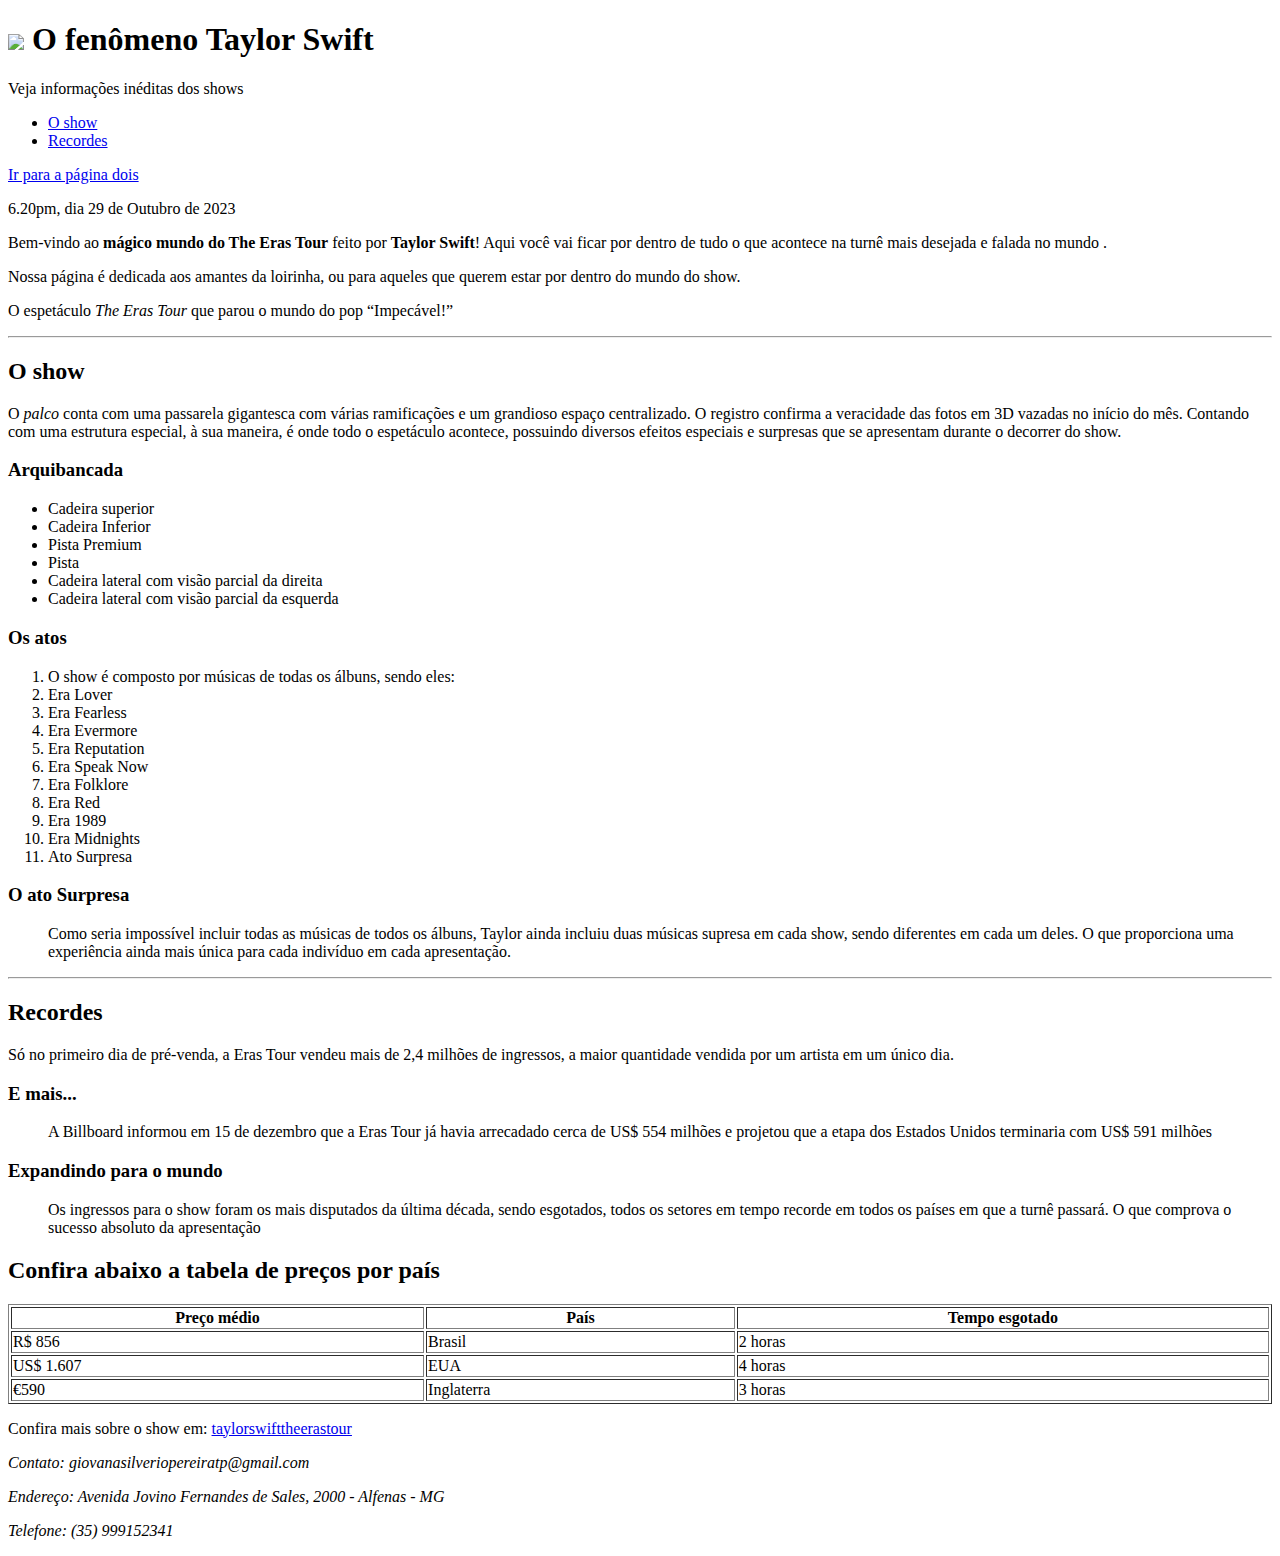
==== index.html @ edc54698 "Add files via upload" ====
<!DOCTYPE html>
<html lang="pt-br">
<head>
    <meta charset="UTF-8">
    <meta name="viewport" content="width=device-width, initial-scale=1.0">
    <meta name="description" content="The Eras Tour">
    <meta name="keywords" content="show, the eras, taylor swift">
    <meta name="author" content="Giovana Silverio">
    <title>The Eras Tour - Taylor Swift</title>
    <link rel="stylesheet" href="css/style.css">
</head>
<body>
  <header>
    <div id="paragrafo_1">
    <h1><a href="index.html"><img src="taylor.svg" width="40"></a> O fenômeno Taylor Swift</h1>
    <nav>
      <p>Veja informações inéditas dos shows</p>
      <ul>
        <li><a href="#O Show">O show</a></li>
        <li><a href="#Recordes">Recordes</a></li>
      </ul>
      <a href="paginaDois.html" target="_self" rel="next">Ir para a página dois</a>
      </p>
    </div>
    </nav>
  </header>
    <main>
      <!--Esse comentário marca o inicio da págia-->

          <time datetime="2023-08-20T18:20-03:00">6.20pm, dia 29 de Outubro de 2023</time>
          <p>Bem-vindo ao <strong>mágico mundo do The Eras Tour</strong> feito por <b>Taylor Swift</b>! Aqui você vai ficar por dentro de tudo o que acontece 
            na turnê mais desejada e falada no mundo .</p>
          <p>Nossa página é dedicada aos amantes da loirinha, ou para aqueles que querem estar por dentro do mundo do show.
          </p>
          <p>O espetáculo <cite>The Eras Tour</cite> que parou o mundo do pop <q>Impecável!</q></p>
          <hr>

          <section class="color_rgb font_40" id="O show">
            <h2>O show</h2>
              <p>O <i>palco</i> conta com uma passarela gigantesca com várias ramificações e um grandioso espaço centralizado. 
                O registro confirma a veracidade das fotos em 3D vazadas no início do mês. 
                Contando com uma estrutura especial, à sua maneira, é onde todo o espetáculo acontece, possuindo diversos efeitos especiais
                e surpresas que se apresentam durante o decorrer do show.
              </p>
              <h3>Arquibancada</h3>
                <ul>
                    <li>Cadeira superior</li>
                    <li>Cadeira Inferior</li>
                    <li>Pista Premium</li>
                    <li>Pista</li>
                    <li>Cadeira lateral com visão parcial da direita</li>
                    <li>Cadeira lateral com visão parcial da esquerda</li>
                </ul>
                <h3>Os atos</h3>
                  <ol>
                      <li>O show é composto por músicas de todas os álbuns, sendo eles:</li>
                      <li>Era Lover</li>
                      <li>Era Fearless</li>
                      <li>Era Evermore</li>
                      <li>Era Reputation</li>
                      <li>Era Speak Now</li>
                      <li>Era Folklore</li>
                      <li>Era Red</li>
                      <li>Era 1989</li>
                      <li>Era Midnights</li>
                      <li>Ato Surpresa</li>
                  </ol>
                  <h3>O ato Surpresa</h3>
                    <ul>
                        Como seria impossível incluir todas as músicas de todos os álbuns, Taylor ainda incluiu duas músicas supresa em cada show,
                        sendo diferentes em cada um deles. O que proporciona uma experiência ainda mais única para cada indivíduo em cada apresentação.
                    </ul>
          <hr>
      </section>
      <section id="Recordes">
          <h2>Recordes</h2>
            <p>Só no primeiro dia de pré-venda, a Eras Tour vendeu mais de 2,4 milhões de ingressos, a maior quantidade vendida por um artista em um único dia.</p>
            <h3>E mais...</h3>
              <ul>
                A Billboard informou em 15 de dezembro que a Eras Tour já havia arrecadado cerca de US$ 554 milhões 
                e projetou que a etapa dos Estados Unidos terminaria com US$ 591 milhões
              </ul>
            <h3>Expandindo para o mundo</h3>
              <ul>
                  Os ingressos para o show foram os mais disputados da última década, sendo esgotados, todos os setores em tempo recorde 
                  em todos os países em que a turnê passará. O que comprova o sucesso absoluto da apresentação
              </ul>
          </section>

          <h2>Confira abaixo a tabela de preços por país</h2>

          <table width="100%" border = "1">
              <tr>
                  <th>Preço médio</th>
                  <th>País</th>
                  <th>Tempo esgotado</th>
              </tr>
              <tr>
                  <td>R$ 856</td>
                  <td>Brasil</td>
                  <td>2 horas</td>
              </tr>
              <tr>
                  <td>US$ 1.607</td>
                  <td>EUA</td>
                  <td>4 horas</td>
              </tr>
              <tr>
                   <td>€590 </td>
                   <td>Inglaterra</td>
                   <td>3 horas</td>
              </tr>
          </table>

          <p>Confira mais sobre o show em:
            <a href="https://www.taylorswifttheerastour.com.br/" target="_blank" rel="external">taylorswifttheerastour</a>
          </p>
    </main>

    <footer>
      <address>
          <p>Contato: giovanasilveriopereiratp@gmail.com</p>
          <p>Endereço: Avenida Jovino Fernandes de Sales, 2000 - Alfenas - MG</p>
          <p>Telefone: (35) 999152341</p>
      </address>
    </footer>
    
</body>
</html>
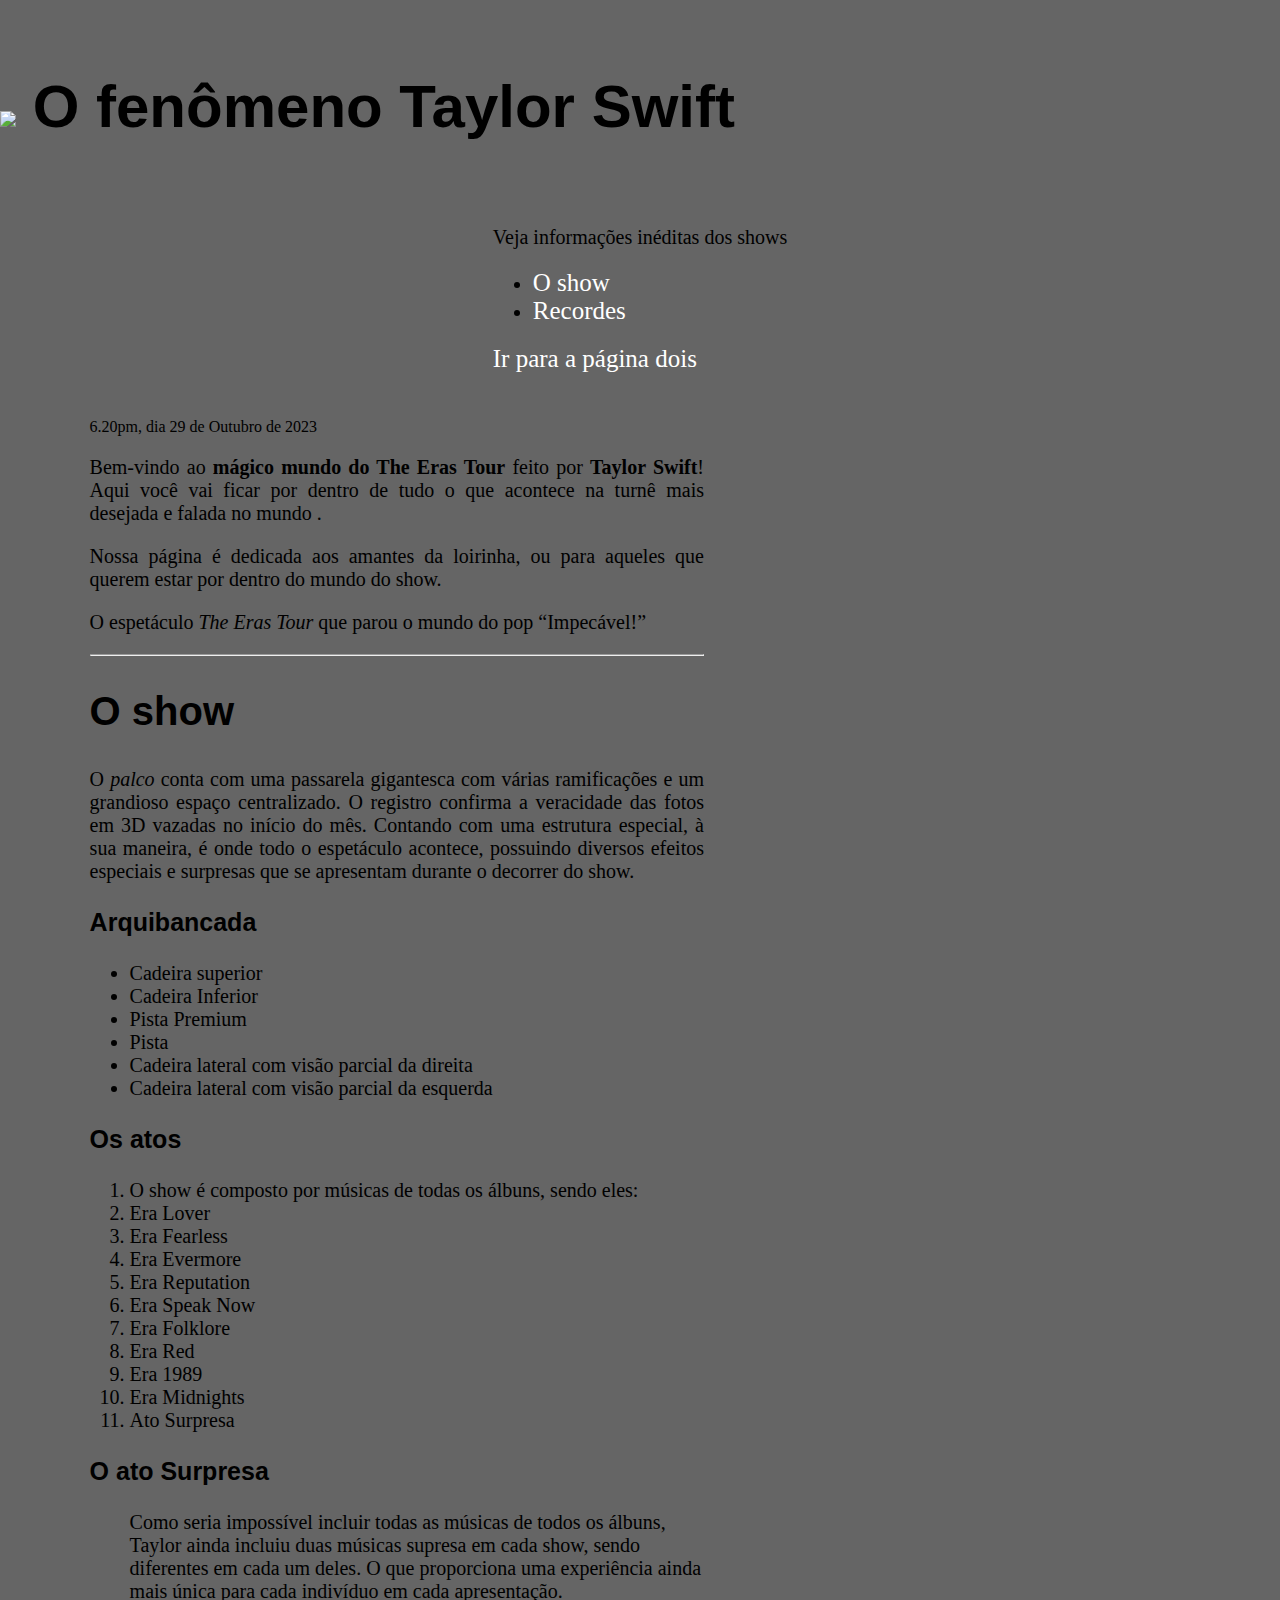
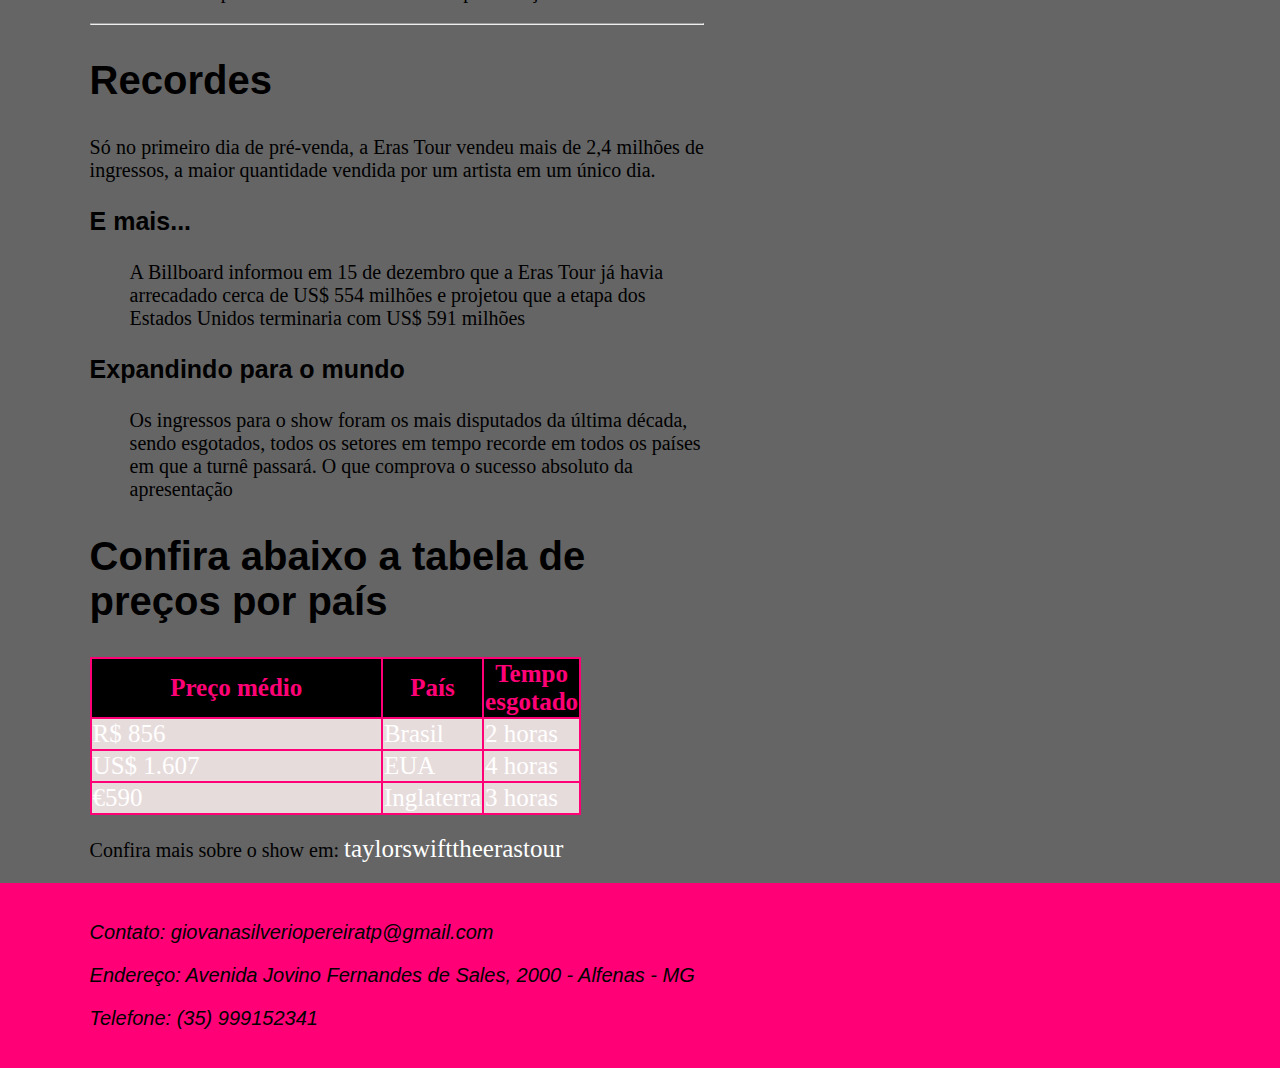
==== commit ba8d3dcd: "index.html" ====
--- a/index.html
+++ b/index.html
@@ -11,9 +11,9 @@
 </head>
 <body>
   <header>
-    <div id="paragrafo_1">
     <h1><a href="index.html"><img src="taylor.svg" width="40"></a> O fenômeno Taylor Swift</h1>
     <nav>
+    <div id="paragrafo_1">
       <p>Veja informações inéditas dos shows</p>
       <ul>
         <li><a href="#O Show">O show</a></li>
@@ -126,4 +126,4 @@
     </footer>
     
 </body>
-</html>+</html>
--- a/css/style.css
+++ b/css/style.css
@@ -0,0 +1,128 @@
+*{
+    box-sizing: border-box;
+}
+
+body{
+    background-color: rgb(101, 101, 101);
+    margin: 0;
+}
+
+
+#paragrafo_1{
+    grid-area: parag1;
+}
+
+
+header p{
+    font-size: 20px;
+    margin-top: 5vh;
+}
+
+nav{
+    display: flex;
+    align-items: center;
+    flex-direction: column;
+    height: 100%;
+}
+
+main{
+    margin-right: 45vw;
+    margin-left: 7vw;
+}
+
+p{
+    font-size: 20px;
+    text-align: justify;
+}
+
+ul, ol{
+    font-size: 20px;
+}
+
+a{
+    font-size: 25px;
+    color: white;
+    text-decoration: none;
+}
+
+h1{
+    margin-top: 8vh;
+    font-family: 'Franklin Gothic Medium', 'Arial Narrow', Arial, sans-serif;
+    font-size: 60px;
+}
+
+h2{
+    font-size: 40px;
+    font-family: 'Lucida Sans', 'Lucida Sans Regular', 'Lucida Grande', 'Lucida Sans Unicode', Geneva, Verdana, sans-serif;
+}
+
+h3{
+    font-size: 25px;
+    font-family: Verdana, Geneva, Tahoma, sans-serif;
+}
+
+table, tr, th, td{
+    border: solid 2px rgb(255, 0, 119);
+    font-size: 25px;
+    border-collapse:collapse;
+    color: white;
+    background-color:rgb(231, 220, 220);
+    width: 80%;
+}
+
+th{
+    background-color: rgb(0, 0, 0);
+    color: rgb(255, 0, 119);
+}
+
+footer{
+    background-color: rgb(255, 0, 119);
+    padding: 2vh 0 2vh 7vw;
+    font-family: sans-serif;
+}
+
+@media only screen and (max-width: 992px){
+
+    main, header{
+        margin-right: 10vw;
+    }
+
+}
+
+
+
+@media only screen and (max-width: 600px){
+
+    table, tr, th, td{
+        font-size: 15px;
+    }
+
+    h3{
+        font-size: 20px;
+    }
+
+    h2{
+        font-size: 25px;
+    }
+
+    h1{
+        font-size: 30px;
+    }
+
+    iframe{
+        width: 80vw;
+        height: 30vh;
+    }
+    
+   body p{
+        font-size: 15px;
+
+    }
+
+    ul, ol{
+        font-size: 15px;
+    }
+        
+    
+
+}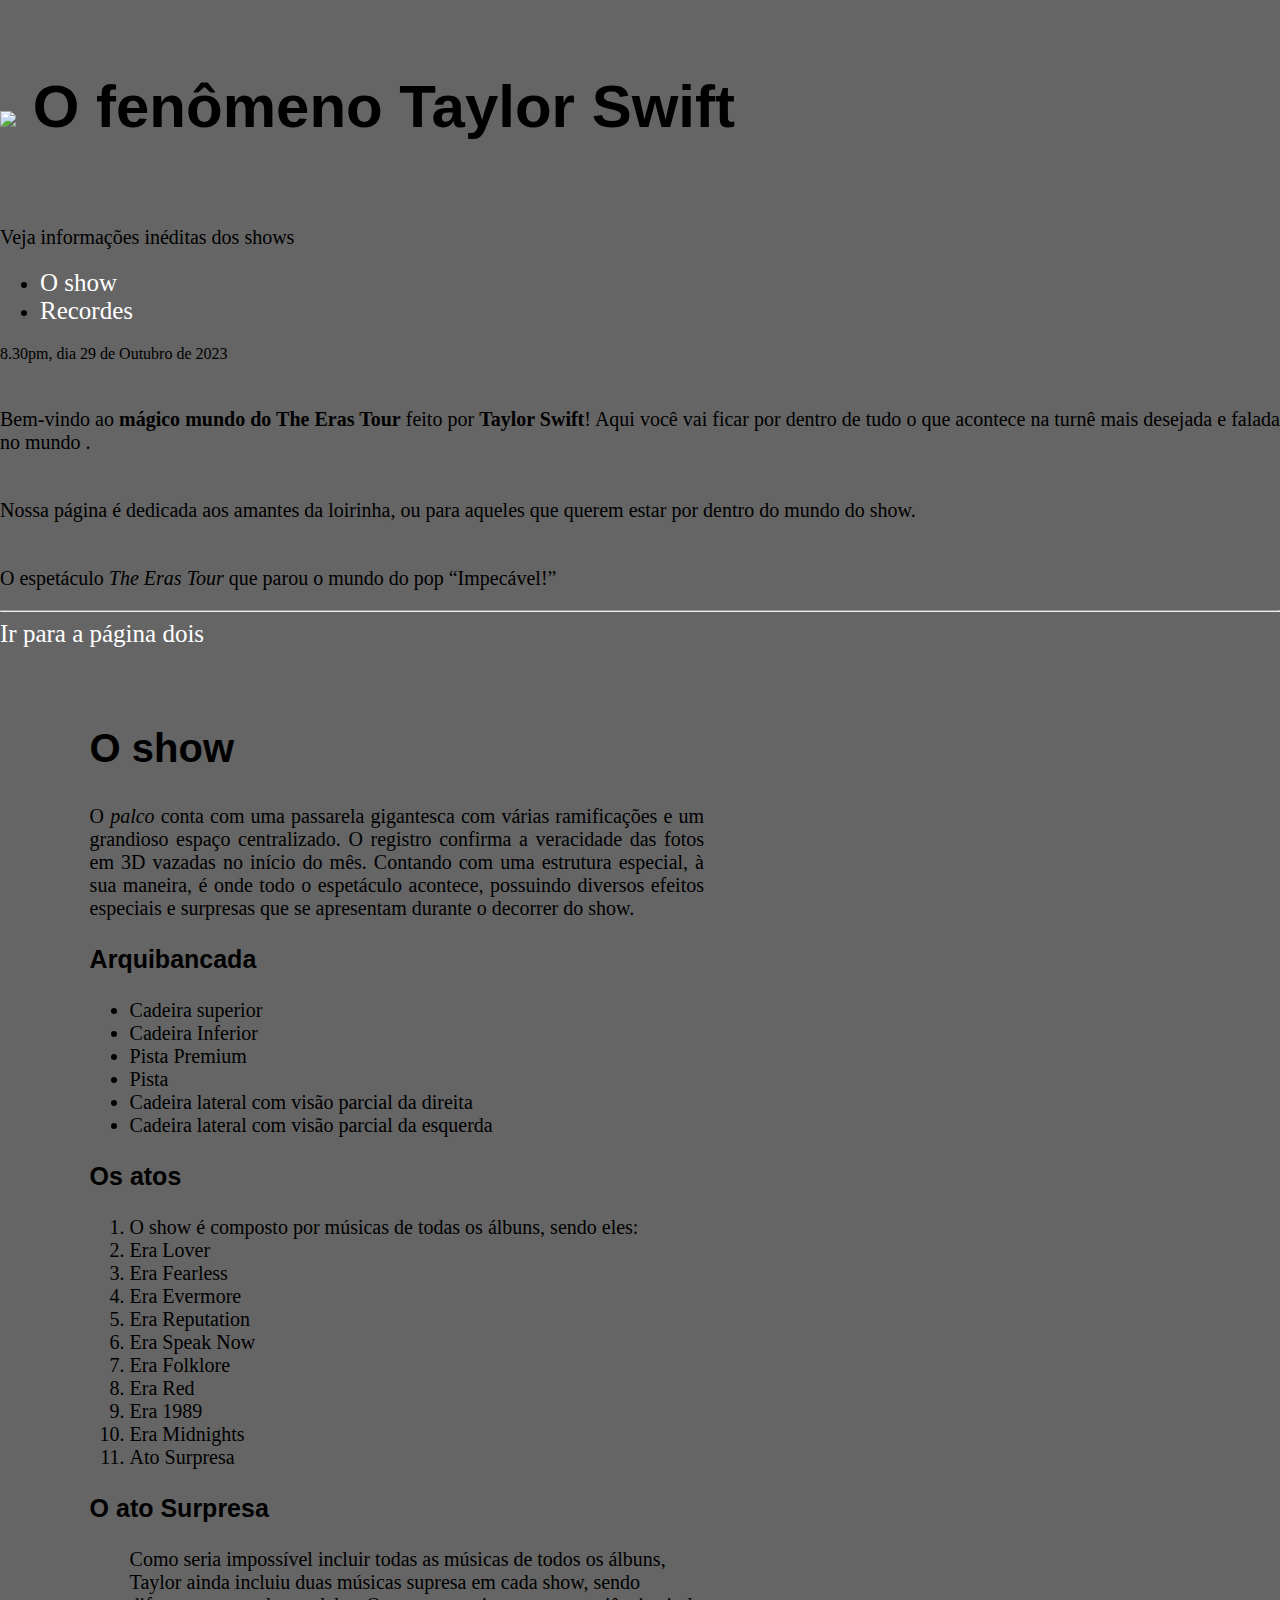
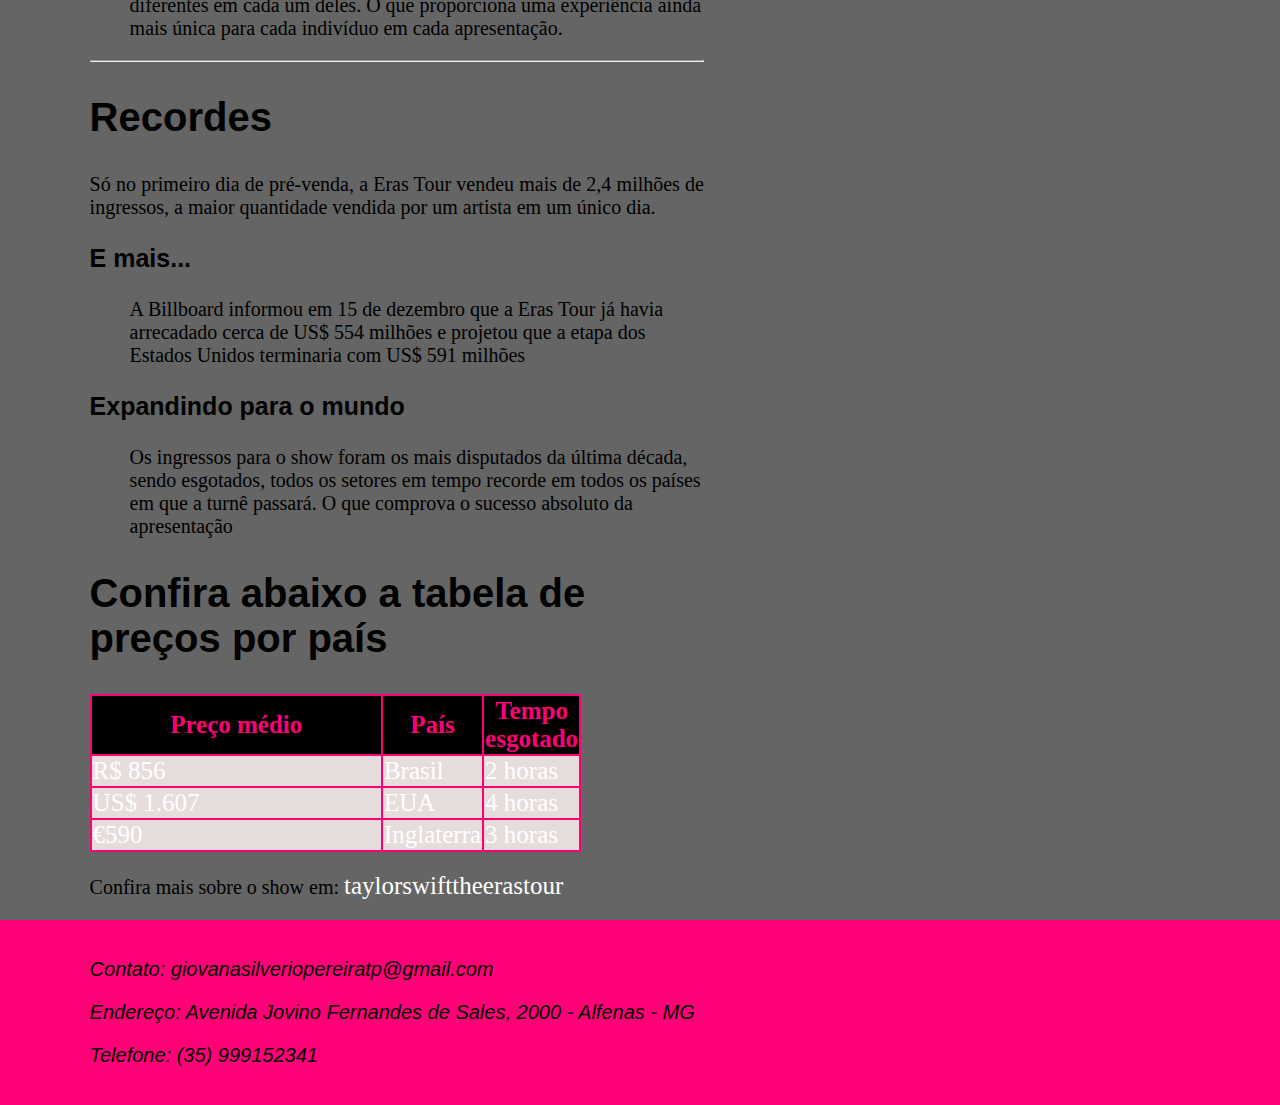
==== commit 5d217a3b: "Add files via upload" ====
--- a/index.html
+++ b/index.html
@@ -10,31 +10,29 @@
     <link rel="stylesheet" href="css/style.css">
 </head>
 <body>
-  <header>
-    <h1><a href="index.html"><img src="taylor.svg" width="40"></a> O fenômeno Taylor Swift</h1>
-    <nav>
-    <div id="paragrafo_1">
-      <p>Veja informações inéditas dos shows</p>
-      <ul>
-        <li><a href="#O Show">O show</a></li>
-        <li><a href="#Recordes">Recordes</a></li>
-      </ul>
-      <a href="paginaDois.html" target="_self" rel="next">Ir para a página dois</a>
-      </p>
-    </div>
-    </nav>
-  </header>
+    <header>
+        <h1><a href="index.html"><img src="taylor.svg" width="80"></a> O fenômeno Taylor Swift</h1>
+        <nav>
+        <div id="paragrafo_1">
+        <p>Veja informações inéditas dos shows</p>
+        <ul>
+            <li><a href="#O Show">O show</a></li>
+            <li><a href="#Recordes">Recordes</a></li>
+        </ul>
+        <time datetime="2023-08-20T18:20-03:00">8.30pm, dia 29 de Outubro de 2023</time>
+        <p>Bem-vindo ao <strong>mágico mundo do The Eras Tour</strong> feito por <b>Taylor Swift</b>! Aqui você vai ficar por dentro de tudo o que acontece 
+            na turnê mais desejada e falada no mundo .</p>
+        <p>Nossa página é dedicada aos amantes da loirinha, ou para aqueles que querem estar por dentro do mundo do show.
+        </p>
+        <p>O espetáculo <cite>The Eras Tour</cite> que parou o mundo do pop <q>Impecável!</q></p>
+        <hr>
+        <a href="pagdois.html" target="_self" rel="next">Ir para a página dois</a>
+        </p>
+        </div>
+        </nav>
+    </header>
     <main>
-      <!--Esse comentário marca o inicio da págia-->
-
-          <time datetime="2023-08-20T18:20-03:00">6.20pm, dia 29 de Outubro de 2023</time>
-          <p>Bem-vindo ao <strong>mágico mundo do The Eras Tour</strong> feito por <b>Taylor Swift</b>! Aqui você vai ficar por dentro de tudo o que acontece 
-            na turnê mais desejada e falada no mundo .</p>
-          <p>Nossa página é dedicada aos amantes da loirinha, ou para aqueles que querem estar por dentro do mundo do show.
-          </p>
-          <p>O espetáculo <cite>The Eras Tour</cite> que parou o mundo do pop <q>Impecável!</q></p>
-          <hr>
-
+      <!--Esse comentário marca o inicio da página-->
           <section class="color_rgb font_40" id="O show">
             <h2>O show</h2>
               <p>O <i>palco</i> conta com uma passarela gigantesca com várias ramificações e um grandioso espaço centralizado. 
@@ -126,4 +124,4 @@
     </footer>
     
 </body>
-</html>
+</html>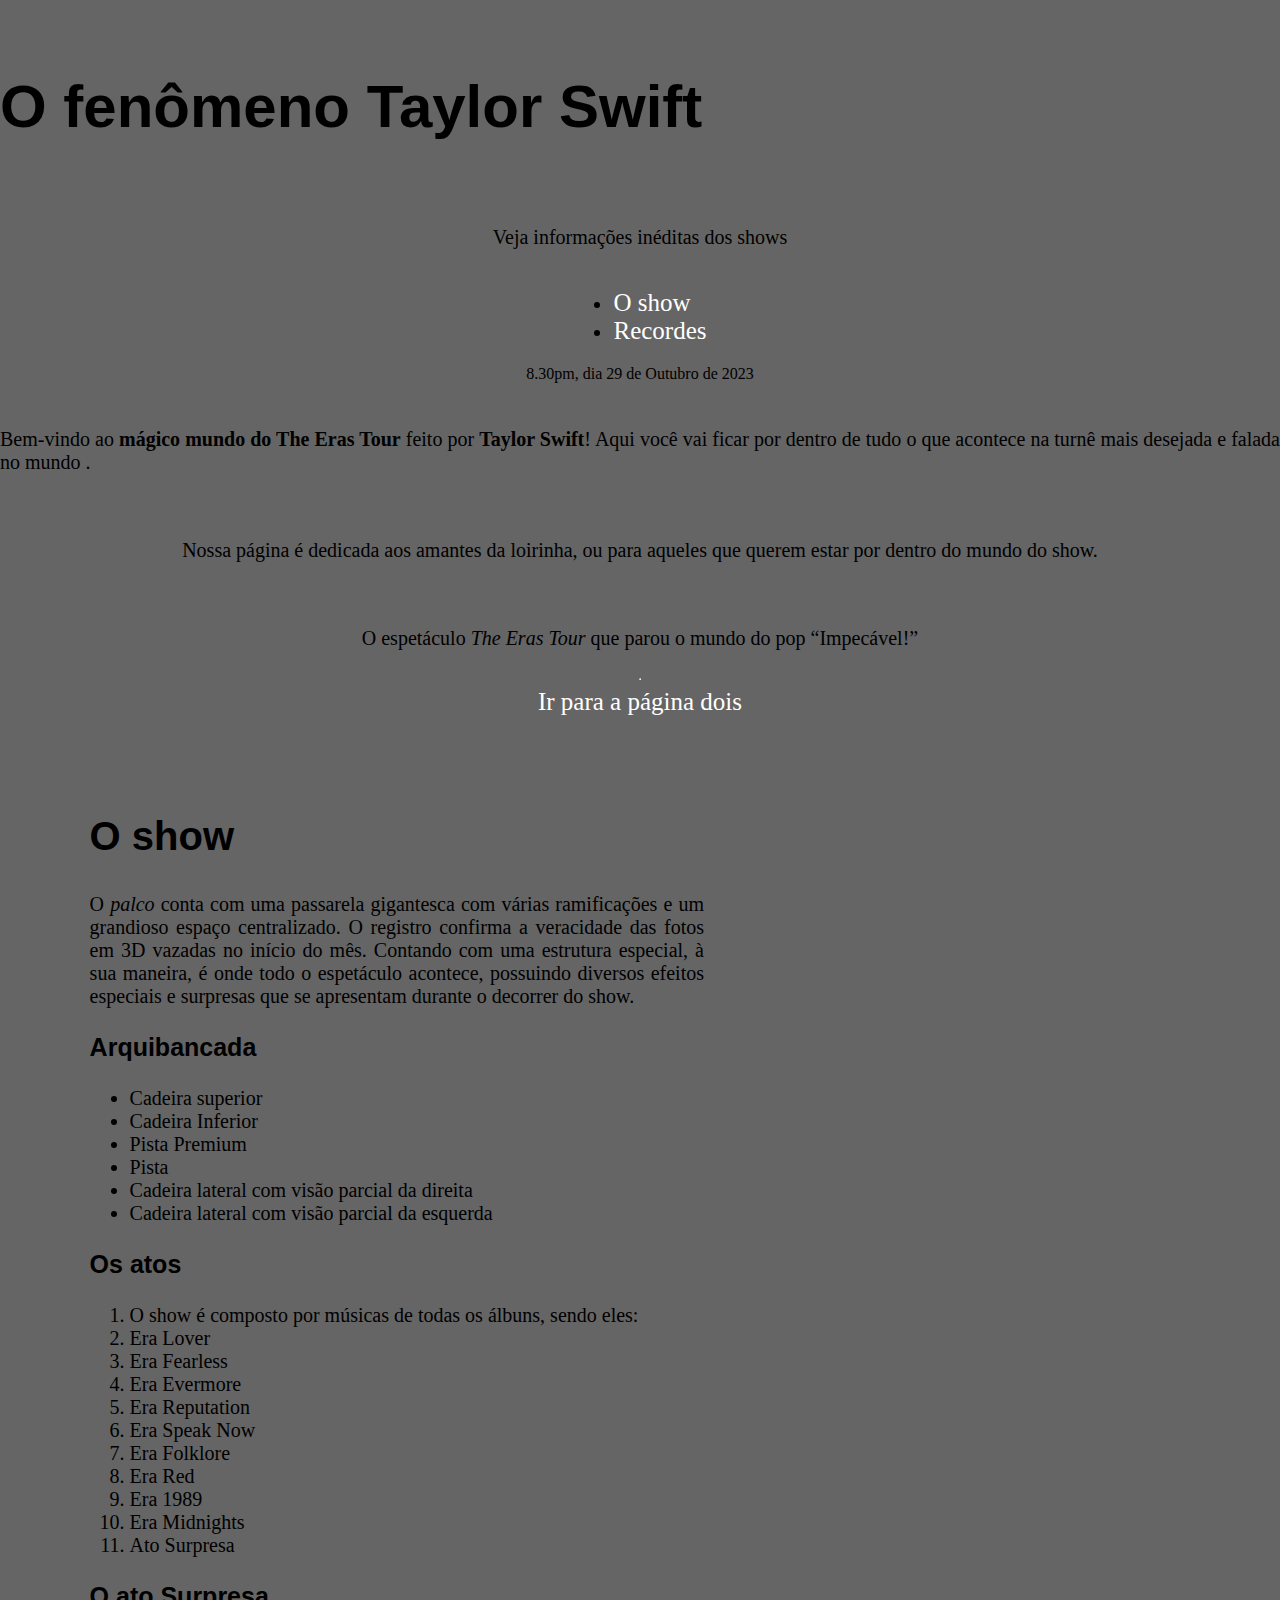
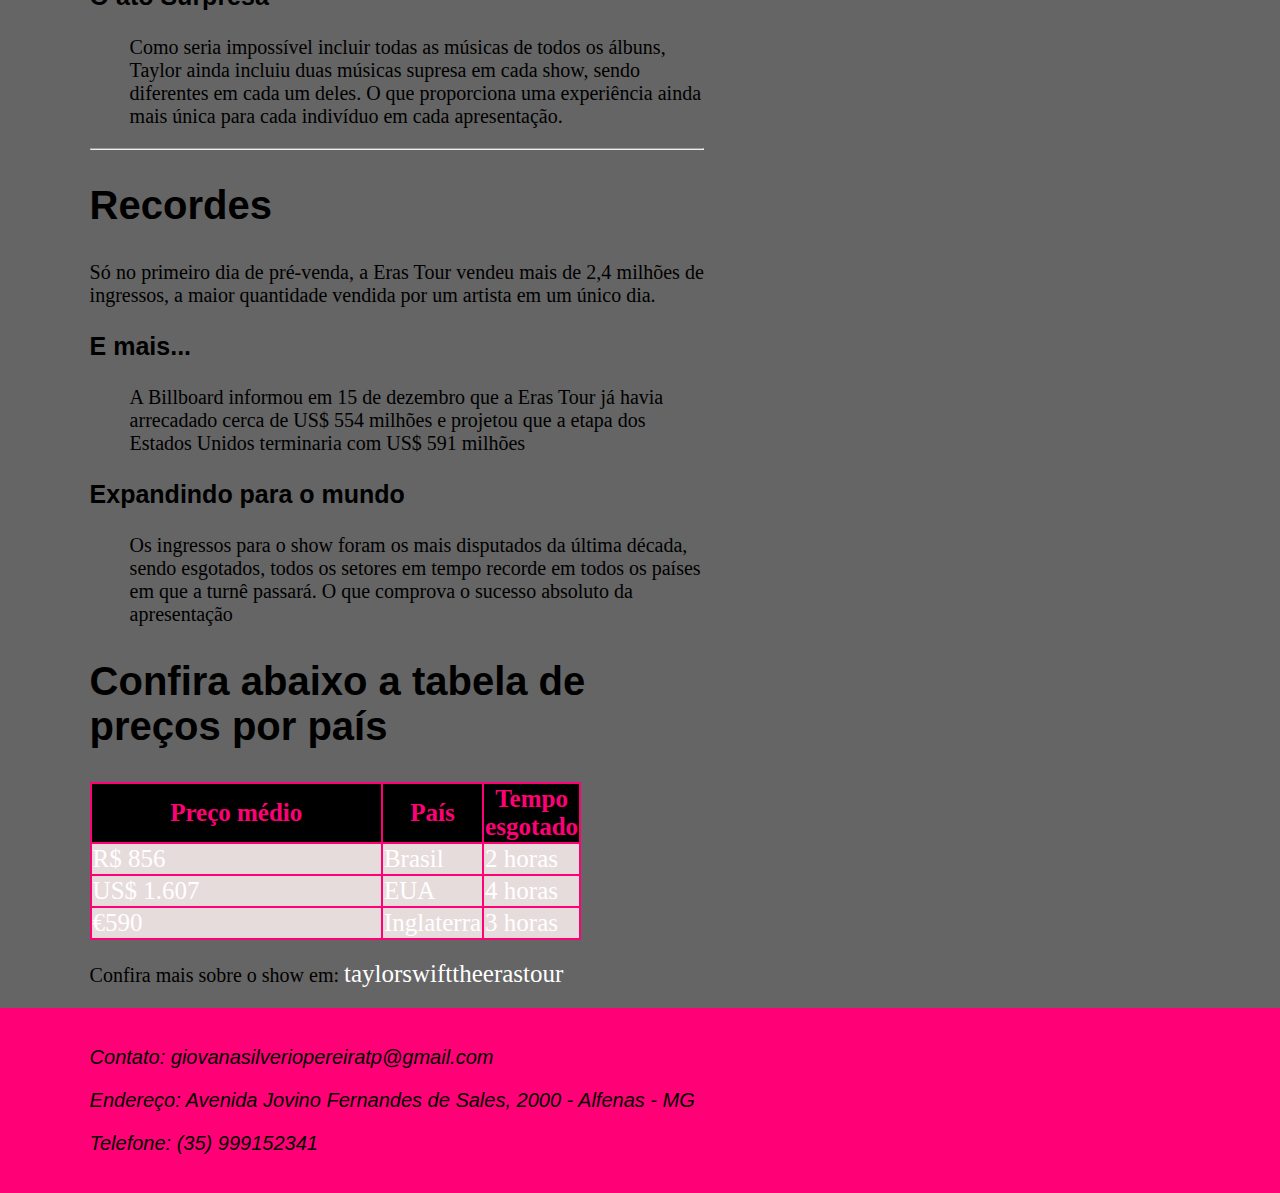
==== commit 717d63d1: "Add files via upload" ====
--- a/index.html
+++ b/index.html
@@ -11,9 +11,9 @@
 </head>
 <body>
     <header>
-        <h1><a href="index.html"><img src="taylor.svg" width="80"></a> O fenômeno Taylor Swift</h1>
+        <div id="paragrafo_1">
+        <h1>O fenômeno Taylor Swift</h1>
         <nav>
-        <div id="paragrafo_1">
         <p>Veja informações inéditas dos shows</p>
         <ul>
             <li><a href="#O Show">O show</a></li>
--- a/css/style.css
+++ b/css/style.css
@@ -59,6 +59,11 @@
 h3{
     font-size: 25px;
     font-family: Verdana, Geneva, Tahoma, sans-serif;
+}
+
+img{
+    width: 80vw;
+    height: 30vh;
 }
 
 table, tr, th, td{
@@ -125,4 +130,4 @@
         
     
 
-}+}
